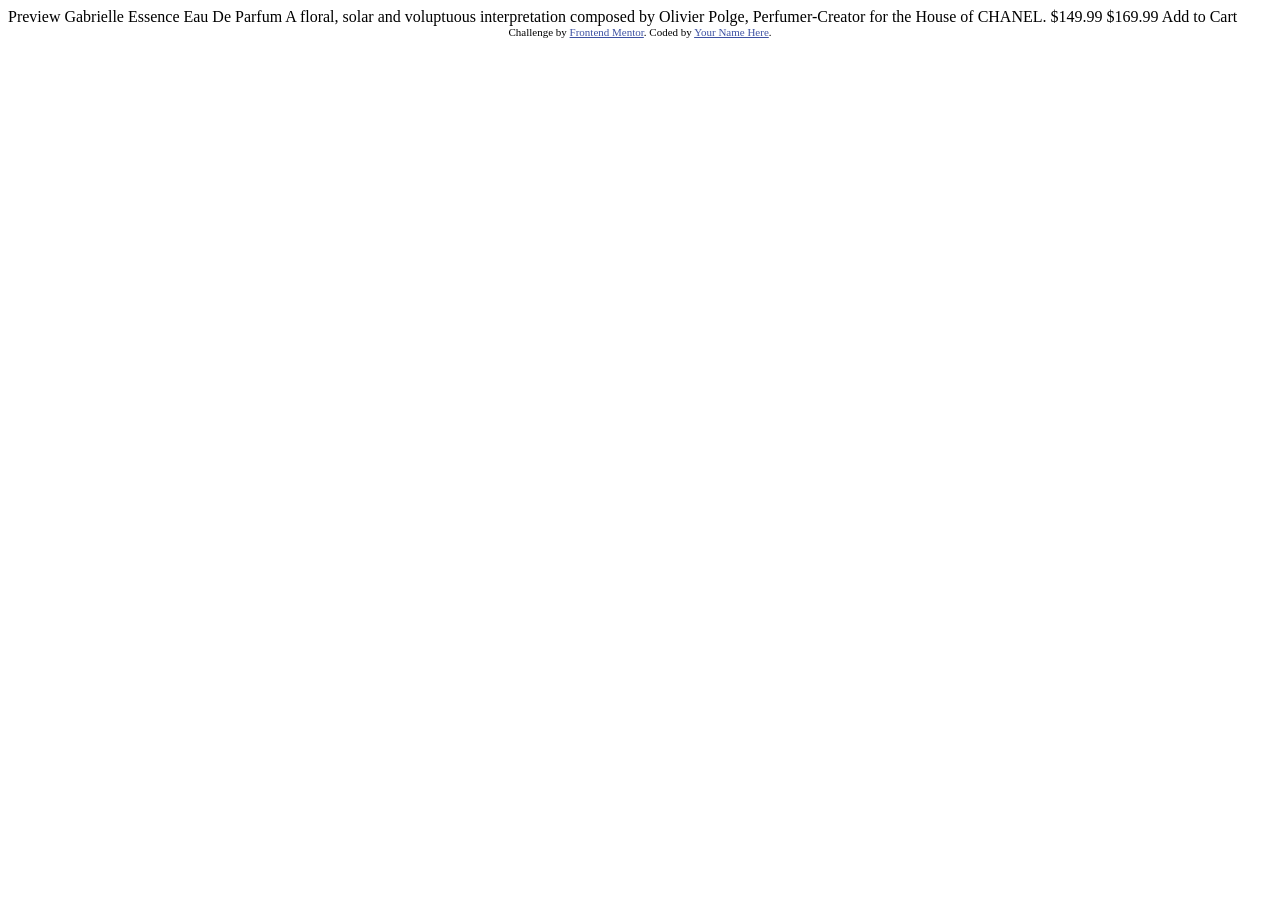
==== index.html @ 525b7206 "Create index.html" ====
<!DOCTYPE html>
<html lang="en">
<head>
  <meta charset="UTF-8">
  <meta name="viewport" content="width=device-width, initial-scale=1.0"> <!-- displays site properly based on user's device -->

  <link rel="icon" type="image/png" sizes="32x32" href="./images/favicon-32x32.png">
  
  <title>Frontend Mentor | Product preview card component</title>

  <!-- Feel free to remove these styles or customise in your own stylesheet 👍 -->
  <style>
    .attribution { font-size: 11px; text-align: center; }
    .attribution a { color: hsl(228, 45%, 44%); }
  </style>
</head>
<body>

  Preview

  Gabrielle Essence Eau De Parfum

  A floral, solar and voluptuous interpretation composed by Olivier Polge, 
  Perfumer-Creator for the House of CHANEL.

  $149.99
  $169.99

  Add to Cart
  
  <div class="attribution">
    Challenge by <a href="https://www.frontendmentor.io?ref=challenge" target="_blank">Frontend Mentor</a>. 
    Coded by <a href="#">Your Name Here</a>.
  </div>
</body>
</html>
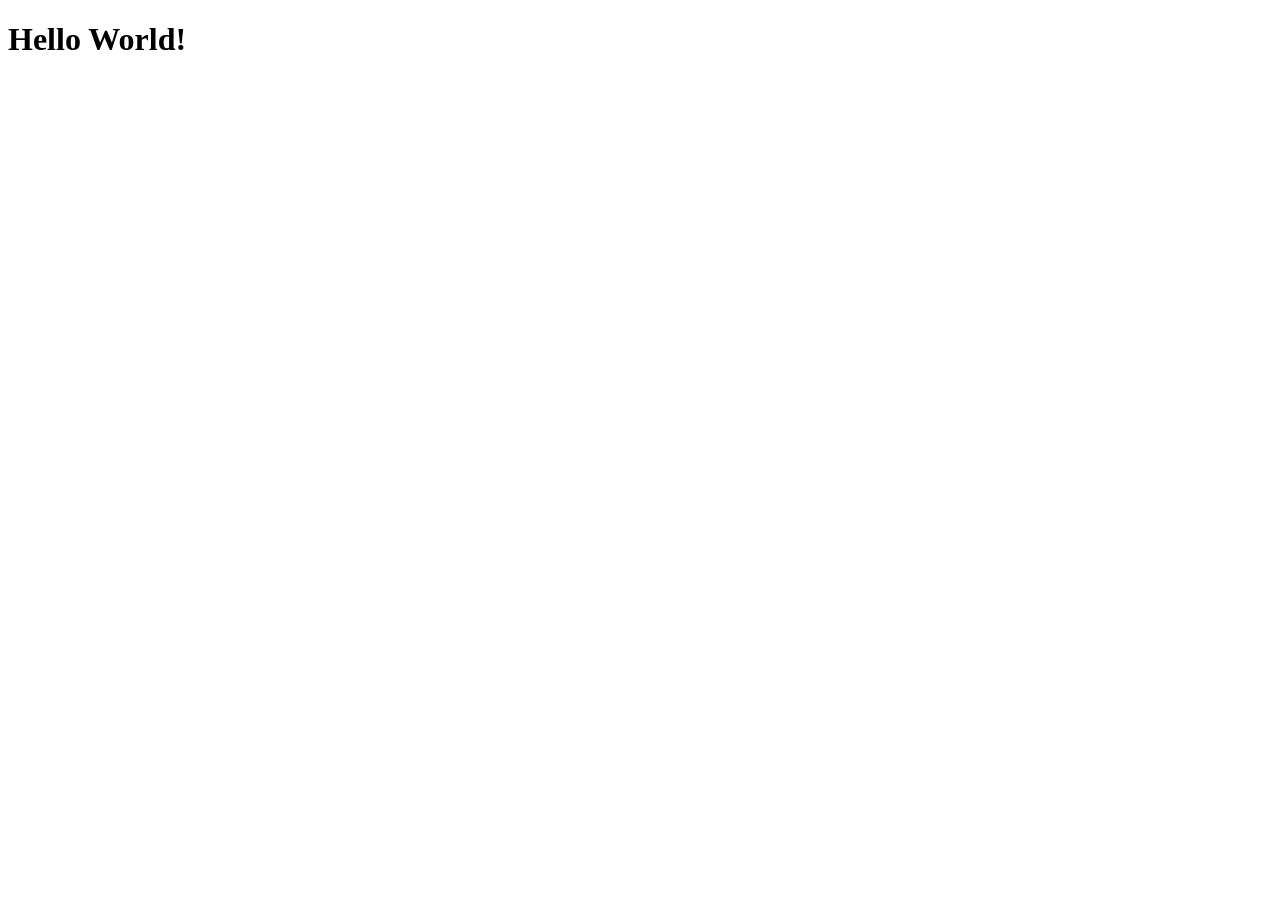
==== commit 2b0a53f2: "Update index.html" ====
--- a/index.html
+++ b/index.html
@@ -1,36 +1,17 @@
 <!DOCTYPE html>
-<html lang="en">
+<html lang="pt-BR">
 <head>
   <meta charset="UTF-8">
   <meta name="viewport" content="width=device-width, initial-scale=1.0"> <!-- displays site properly based on user's device -->
 
-  <link rel="icon" type="image/png" sizes="32x32" href="./images/favicon-32x32.png">
+  <link rel="icon" type="image/png" sizes="32x32" href=" ">
   
-  <title>Frontend Mentor | Product preview card component</title>
+  <title>robertocrj.github.io</title>
+  <style>
 
-  <!-- Feel free to remove these styles or customise in your own stylesheet 👍 -->
-  <style>
-    .attribution { font-size: 11px; text-align: center; }
-    .attribution a { color: hsl(228, 45%, 44%); }
   </style>
 </head>
 <body>
-
-  Preview
-
-  Gabrielle Essence Eau De Parfum
-
-  A floral, solar and voluptuous interpretation composed by Olivier Polge, 
-  Perfumer-Creator for the House of CHANEL.
-
-  $149.99
-  $169.99
-
-  Add to Cart
-  
-  <div class="attribution">
-    Challenge by <a href="https://www.frontendmentor.io?ref=challenge" target="_blank">Frontend Mentor</a>. 
-    Coded by <a href="#">Your Name Here</a>.
-  </div>
+  <h1>Hello World!</h1>
 </body>
 </html>
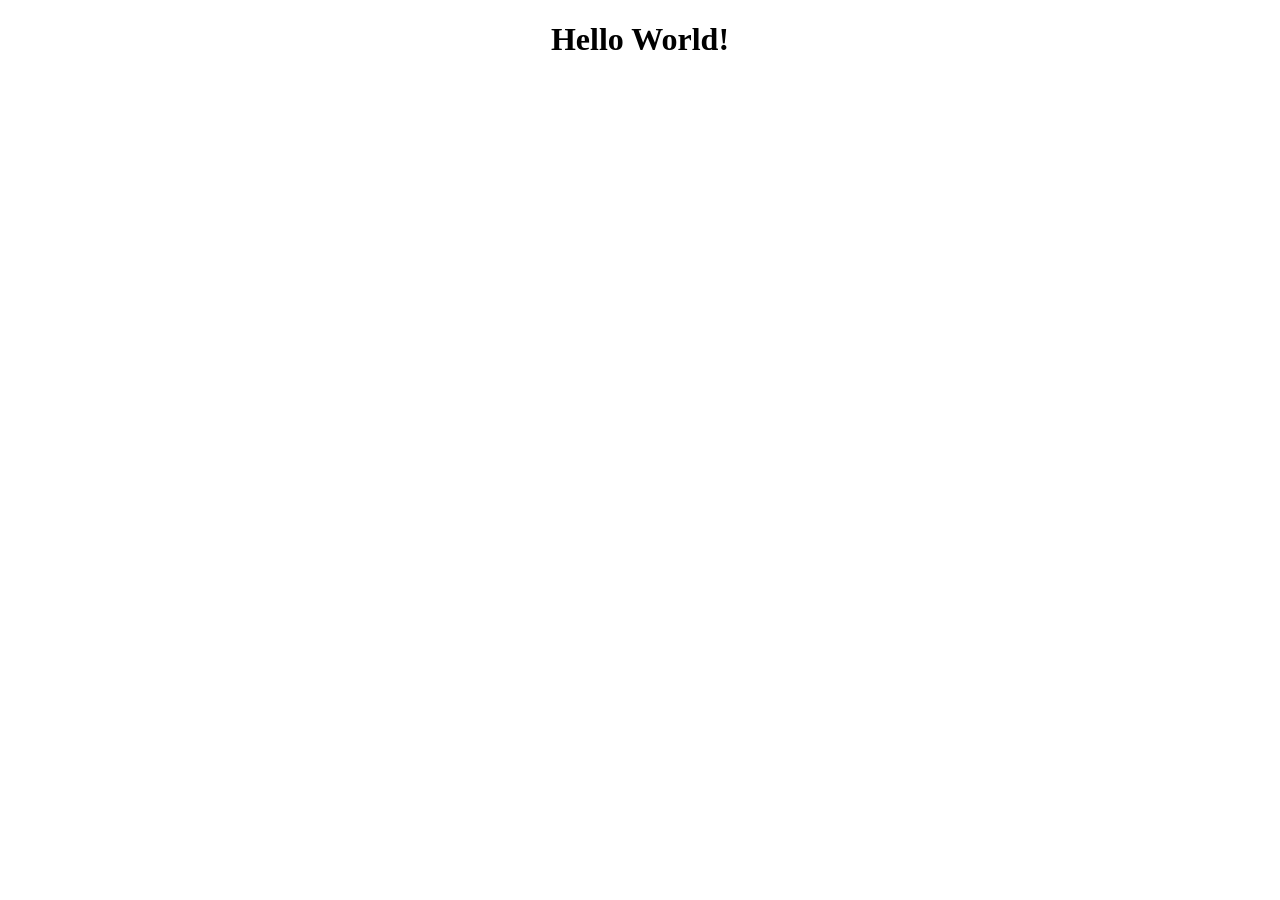
==== commit 436eab32: "Update index.html" ====
--- a/index.html
+++ b/index.html
@@ -5,6 +5,7 @@
   <meta name="viewport" content="width=device-width, initial-scale=1.0"> <!-- displays site properly based on user's device -->
 
   <link rel="icon" type="image/png" sizes="32x32" href=" ">
+  <link href="style.css" rel="stylesheet">
   
   <title>robertocrj.github.io</title>
   <style>
@@ -12,6 +13,6 @@
   </style>
 </head>
 <body>
-  <h1>Hello World!</h1>
+  <h1 style="text-align: center;" >Hello World!</h1>
 </body>
 </html>
